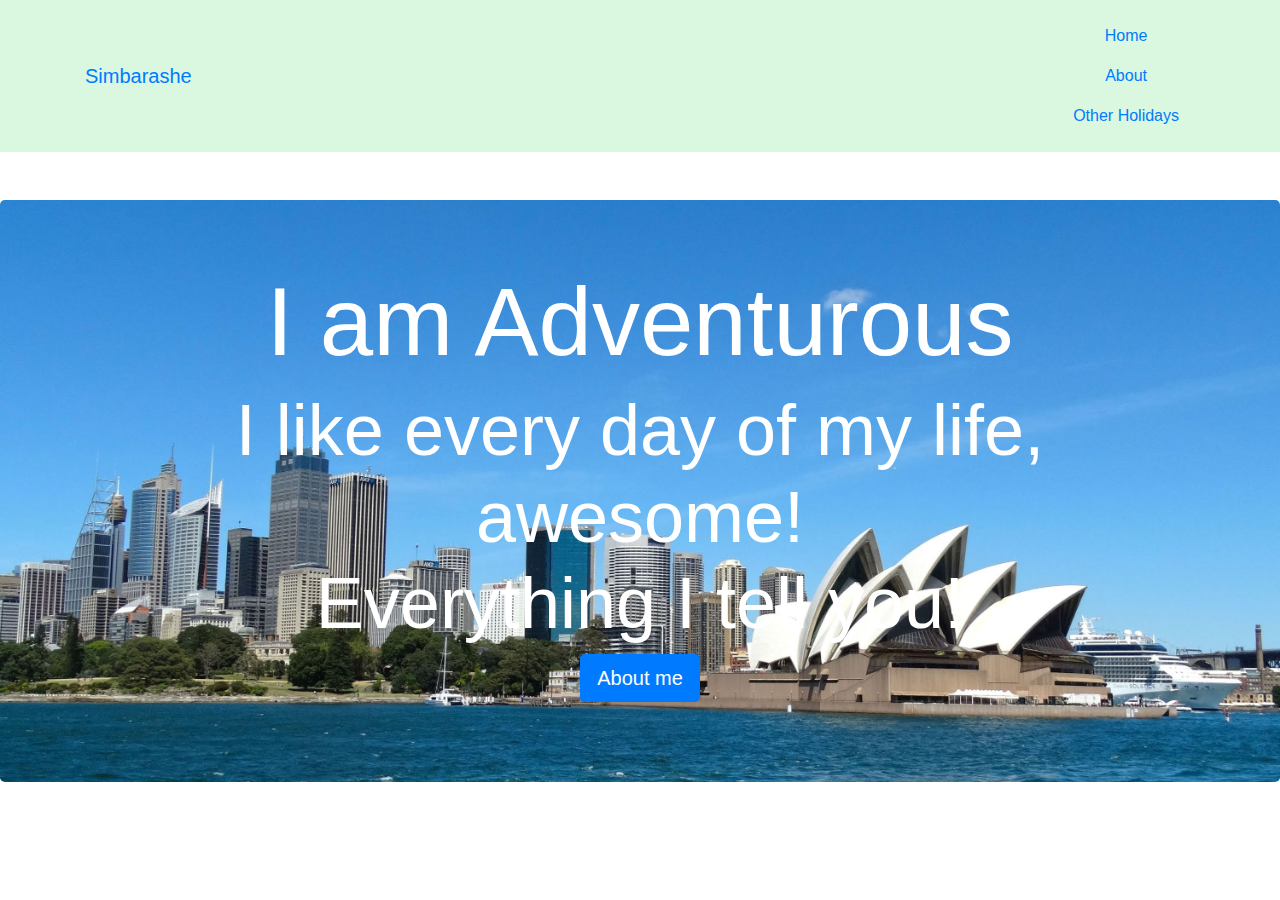
==== index.html @ 0adeaae0 "Add files via upload" ====
<!DOCTYPE html>
<html>
<head>
	<title>Simba</title>

	<meta name="viewport" content="width=device-width, initial-scale=1, shrink-to-fit=no">
    <link rel="stylesheet" href="https://maxcdn.bootstrapcdn.com/bootstrap/4.0.0-alpha.6/css/bootstrap.min.css">
    <link rel="stylesheet" href="https://maxcdn.bootstrapcdn.com/font-awesome/4.4.0/css/font-awesome.min.css">
    <link href="https://fonts.googleapis.com/css?family=Lobster" rel="stylesheet">
    <link rel="stylesheet" href="css/style.css">
</head>
<body>
	<nav class="navbar navbar-toggleable-md my-nav mb-5">
  		<div class="container">
  			<a href="#" class="navbar-brand">
  			Simbarashe </a>
  			<ul class="navbar navbar-nav">
  			  <li class="nav-item">
  			  	<a href="#" class="nav-link">
  			  		Home
  			  	</a>
  			  </li>
  			   <li class="nav-item">
  			  	<a href="about.html" class="nav-link">
  			  		About
  			  	</a>
  	
  			  </li>

  			   <li class="nav-item">
  			  	<a href="#" class="nav-link">
  			  		Other Holidays
  			  	</a>
  			  </li>
  		</ul>
  			
  		</div>
  	</nav>
   <div class="jumbotron text-center">
      <div class="container">
        <div class="row">
          <div class="col-md-12">
            <h1 class="display-1">I am Adventurous</h1>
            <h2 class="display-3">
              I like every day of my life, awesome!<br>
              Everything I tell you!
            </h2>
            <p class="lead">
              <a class="btn btn-primary btn-lg" href="about.html">About me</a>
            </p>
          </div>
        </div>
      </div>
    </div>
  			
</body>
</html>
---- css/style.css ----
.profile-pic {
    max-width: 100%
}
.profile-title {
	color:#5042f4;
	font-family: 'Lobster', cursive;
}

.my-nav{ 
background: rgba(79, 217, 110, 0.21);
 }
 .jumbotron{
 	background-image: url('../img/building2.jpg');
 	background-repeat: no-repeat;
 	background-size: cover;
 	color: white;
 }
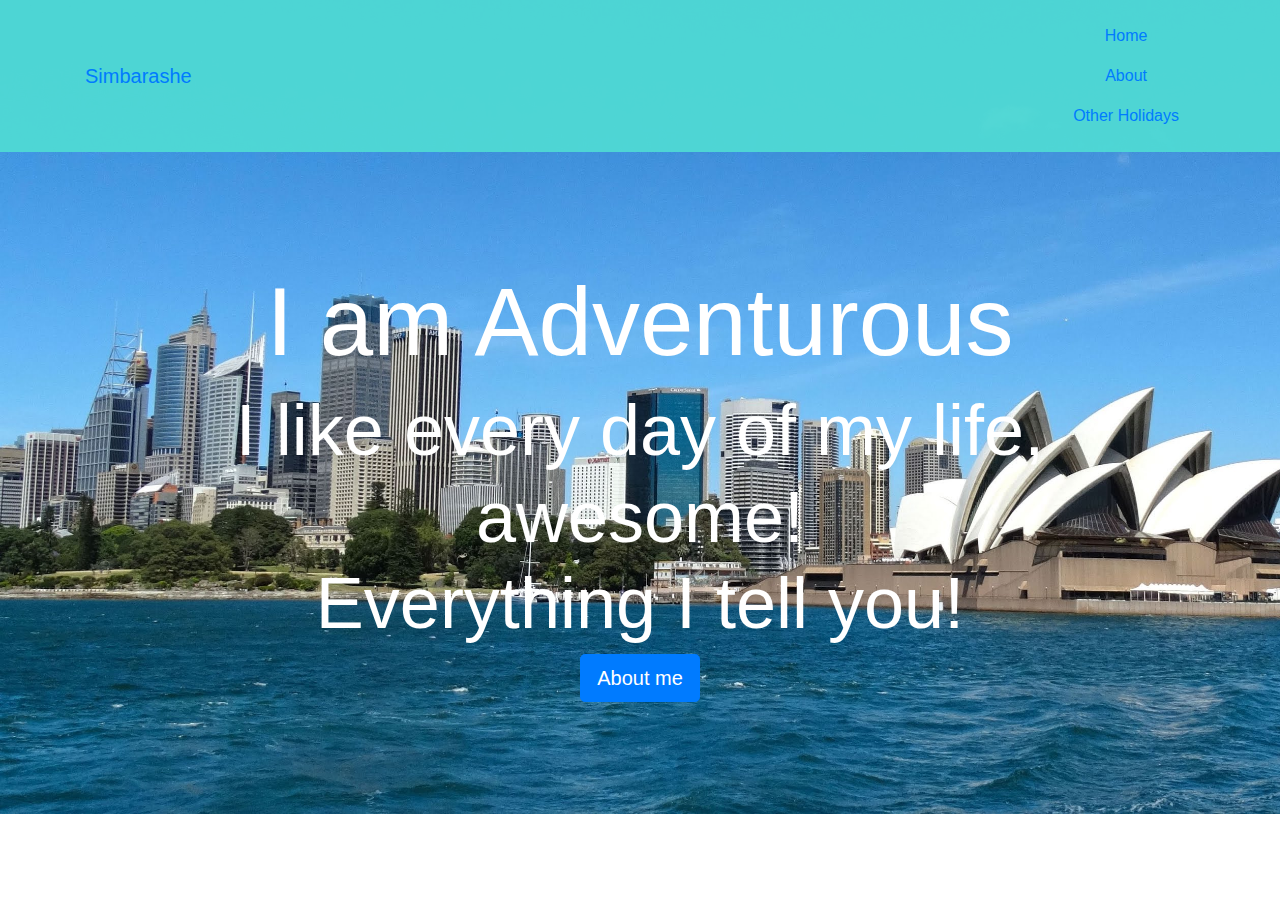
==== commit eb4fddc4: "Add files via upload" ====
--- a/index.html
+++ b/index.html
@@ -8,8 +8,9 @@
     <link rel="stylesheet" href="https://maxcdn.bootstrapcdn.com/font-awesome/4.4.0/css/font-awesome.min.css">
     <link href="https://fonts.googleapis.com/css?family=Lobster" rel="stylesheet">
     <link rel="stylesheet" href="css/style.css">
+    <link rel="stylesheet" href="https://cdnjs.cloudflare.com/ajax/libs/animate.css/3.5.2/animate.css" />
 </head>
-<body>
+<body class="oprahouse-bg">
 	<nav class="navbar navbar-toggleable-md my-nav mb-5">
   		<div class="container">
   			<a href="#" class="navbar-brand">
@@ -28,7 +29,7 @@
   			  </li>
 
   			   <li class="nav-item">
-  			  	<a href="#" class="nav-link">
+  			  	<a href="other-holidays.html" class="nav-link">
   			  		Other Holidays
   			  	</a>
   			  </li>
@@ -36,7 +37,7 @@
   			
   		</div>
   	</nav>
-   <div class="jumbotron text-center">
+   <div class="jumbotron text-center no-bg">
       <div class="container">
         <div class="row">
           <div class="col-md-12">
--- a/css/style.css
+++ b/css/style.css
@@ -7,11 +7,25 @@
 }
 
 .my-nav{ 
-background: rgba(79, 217, 110, 0.21);
+background: rgba(79, 217, 212, 0.95);
  }
  .jumbotron{
- 	background-image: url('../img/building2.jpg');
+ 	
+ 	color: white;
+ }
+.oprahouse-bg{
+    background-image: url('../img/building2.jpg');
  	background-repeat: no-repeat;
  	background-size: cover;
- 	color: white;
- }+}
+.no-bg{
+	background: none;
+}
+.perth-bg{
+background-image: url('../img/gondolas-on-the-swan-perth-attractions-perth-swan-1.jpg');
+ 	background-repeat: no-repeat;
+ 	background-size: cover;
+}
+.no-bg{
+	background: none;
+}